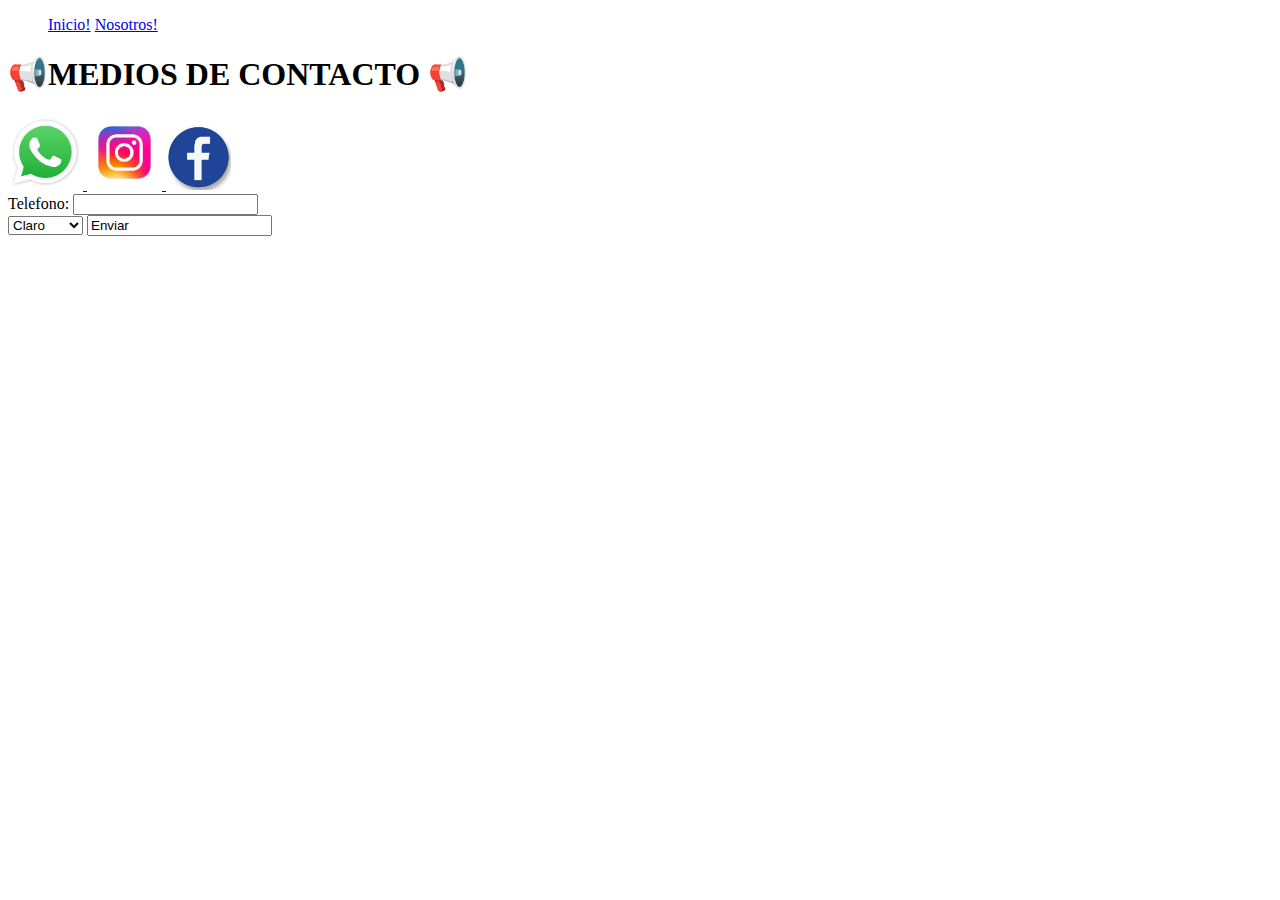
==== pages/contacto.html @ 341794b8 "modific del jueves 20-04 Form y barra nav" ====
<!DOCTYPE html>
<html lang="en">
<head>
    <meta charset="UTF-8">
    <meta http-equiv="X-UA-Compatible" content="IE=edge">
    <meta name="viewport" content="width=device-width, initial-scale=1.0">
    <title>MEDIOS DE CONTACTO </title>
    <nav>
        <ul>
            <span> <a href="../index.html"> Inicio!</a></span>
            <span> <a href="infopagina.html"> Nosotros!</a></span>
        </ul>
    </nav>
</head>
<body>
    <H1> 📢MEDIOS DE CONTACTO 📢</H1>
    <a href="https://web.whatsapp.com" target="_blank"> <img src="/img/contactowp.jpg"  Height="75" Width="75" alt="Whatsapp"/> </a>
    <a href="https://www.instagram.com/ventaslamiralejos/" target="_blank"> <img src="/img/contactoinsta.jpg"  Height="75" Width="75" alt="Instagram"/> </a>
    <a href="https://www.facebook.com/lamiralejosonline" target="_blank"> <img src="/img/contactoface.jpg"  Height="65" Width="65" alt="Facebook"/> </a>
    <form method="" action="">
        Telefono: <input type="text" name="Telefono">
    <br>
    <select name="Compañia" id="cia">
        <option value="claro"> Claro </option>
        <option value="personal"> Personal </option>
        <option value="Movistar"> Movistar </option>
    </select>
        <input type"submit" value="Enviar">
    </form>
</body>
</html>
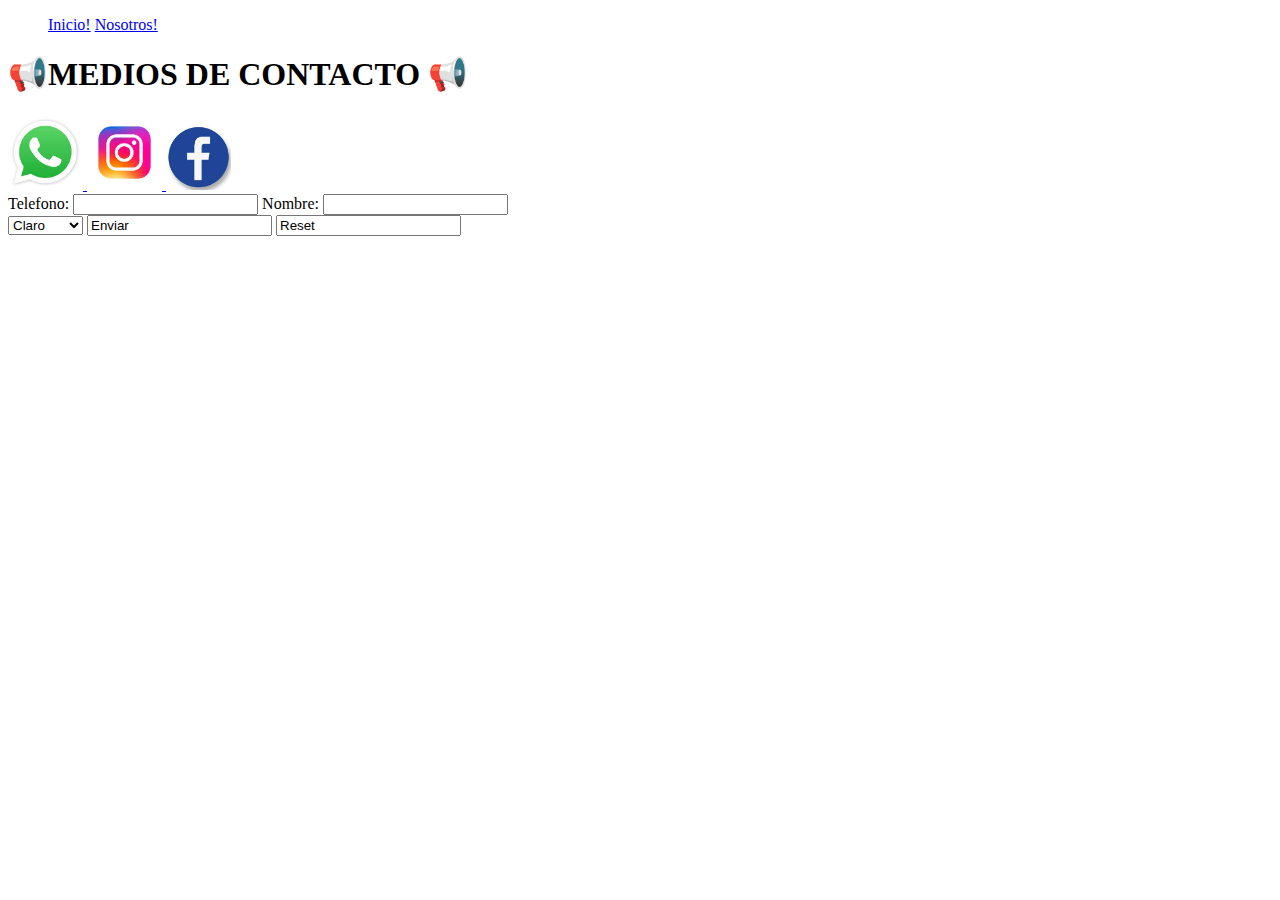
==== commit 26723f08: "modific del jueves 20-04 Form y barra nav max" ====
--- a/pages/contacto.html
+++ b/pages/contacto.html
@@ -18,7 +18,8 @@
     <a href="https://www.instagram.com/ventaslamiralejos/" target="_blank"> <img src="/img/contactoinsta.jpg"  Height="75" Width="75" alt="Instagram"/> </a>
     <a href="https://www.facebook.com/lamiralejosonline" target="_blank"> <img src="/img/contactoface.jpg"  Height="65" Width="65" alt="Facebook"/> </a>
     <form method="" action="">
-        Telefono: <input type="text" name="Telefono">
+        Telefono: <input type="text" name="Telefono" maxlength="10">
+        Nombre: <input type="text" name="nombre"maxlength"25">
     <br>
     <select name="Compañia" id="cia">
         <option value="claro"> Claro </option>
@@ -26,6 +27,7 @@
         <option value="Movistar"> Movistar </option>
     </select>
         <input type"submit" value="Enviar">
+        <input type"reset" value="Reset"> 
     </form>
 </body>
 </html>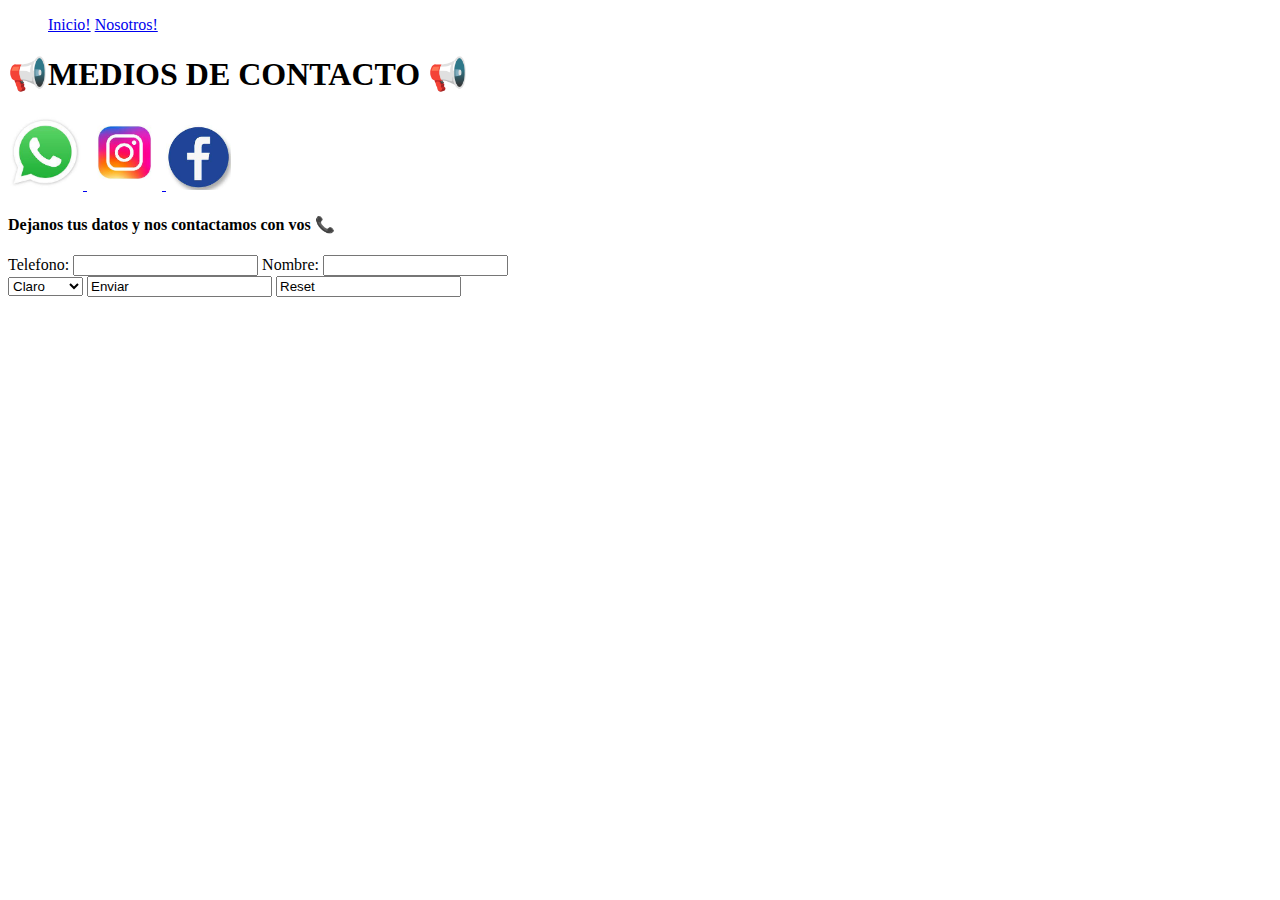
==== commit ec43e3ea: "modific del jueves 20-04 Form y barra nav max" ====
--- a/pages/contacto.html
+++ b/pages/contacto.html
@@ -17,6 +17,7 @@
     <a href="https://web.whatsapp.com" target="_blank"> <img src="/img/contactowp.jpg"  Height="75" Width="75" alt="Whatsapp"/> </a>
     <a href="https://www.instagram.com/ventaslamiralejos/" target="_blank"> <img src="/img/contactoinsta.jpg"  Height="75" Width="75" alt="Instagram"/> </a>
     <a href="https://www.facebook.com/lamiralejosonline" target="_blank"> <img src="/img/contactoface.jpg"  Height="65" Width="65" alt="Facebook"/> </a>
+    <h4> Dejanos tus datos y nos contactamos con vos 📞</h4>
     <form method="" action="">
         Telefono: <input type="text" name="Telefono" maxlength="10">
         Nombre: <input type="text" name="nombre"maxlength"25">
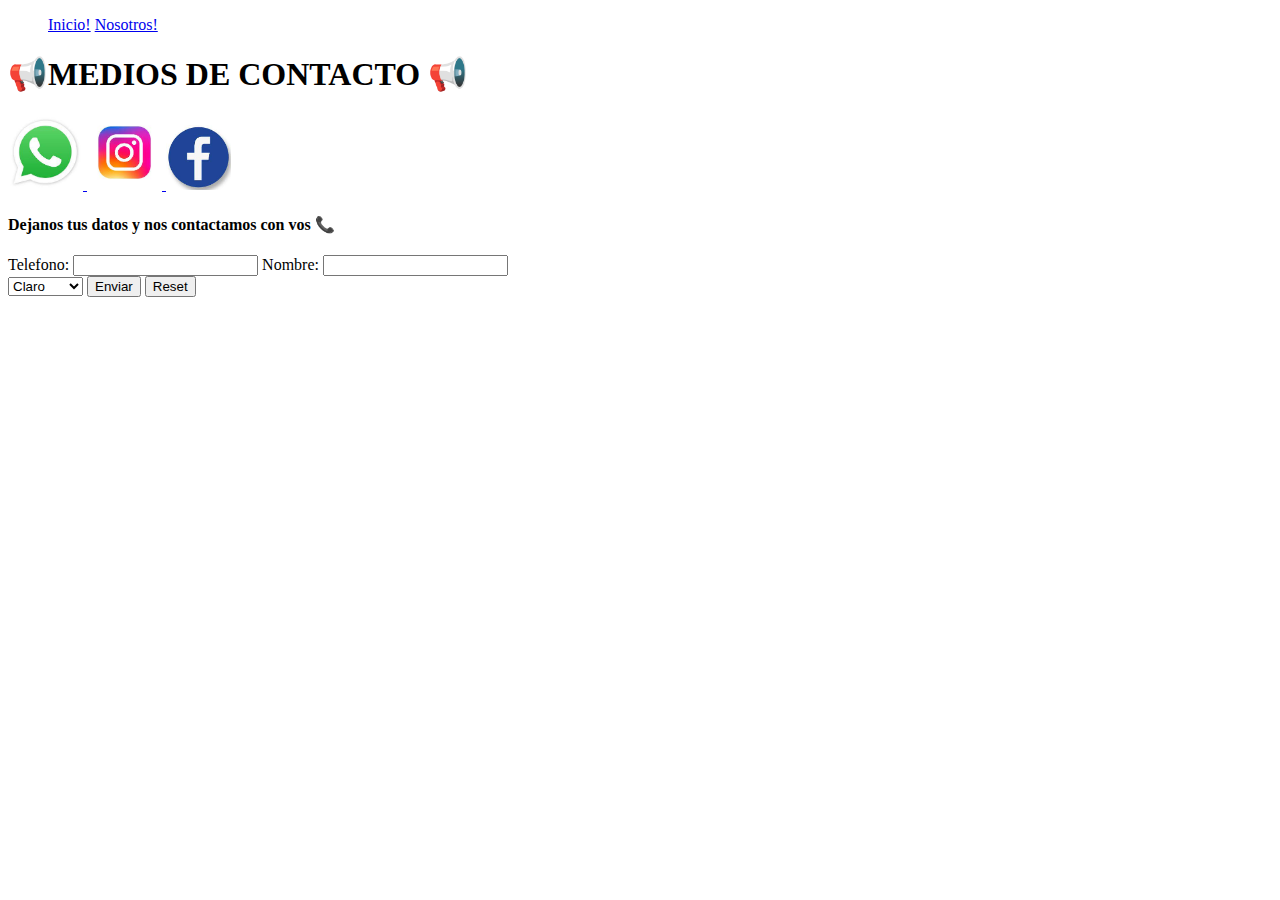
==== commit b9f63ce0: "modific del jueves 20-04 Form y barra nav max" ====
--- a/pages/contacto.html
+++ b/pages/contacto.html
@@ -27,8 +27,8 @@
         <option value="personal"> Personal </option>
         <option value="Movistar"> Movistar </option>
     </select>
-        <input type"submit" value="Enviar">
-        <input type"reset" value="Reset"> 
+        <input type="submit" value="Enviar">
+        <input type="reset" value="Reset"> 
     </form>
 </body>
 </html>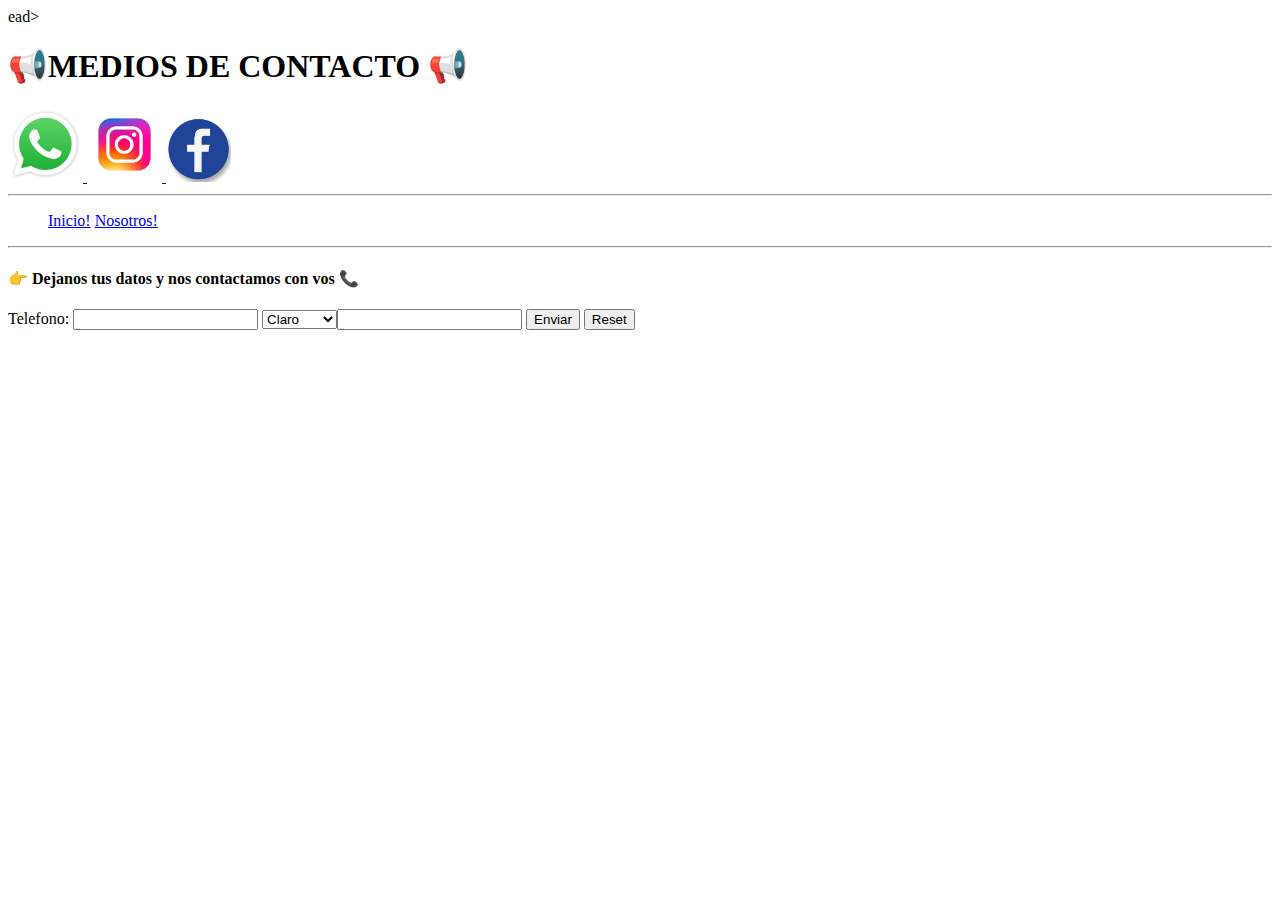
==== commit f9650e9f: "index modificado tabla formulario hiperv" ====
--- a/pages/contacto.html
+++ b/pages/contacto.html
@@ -5,27 +5,28 @@
     <meta http-equiv="X-UA-Compatible" content="IE=edge">
     <meta name="viewport" content="width=device-width, initial-scale=1.0">
     <title>MEDIOS DE CONTACTO </title>
+   ead>
+<body>
+    <H1> 📢MEDIOS DE CONTACTO 📢</H1>
+    <a href="https://web.whatsapp.com" target="_blank"> <img src="/img/contactowp.jpg"  Height="75" Width="75" alt="Whatsapp"/> </a>
+    <a href="https://www.instagram.com/ventaslamiralejos/" target="_blank"> <img src="/img/contactoinsta.jpg"  Height="75" Width="75" alt="Instagram"/> </a>
+    <a href="https://www.facebook.com/lamiralejosonline" target="_blank"> <img src="/img/contactoface.jpg"  Height="65" Width="65" alt="Facebook"/> </a>
+    <hr />
     <nav>
         <ul>
             <span> <a href="../index.html"> Inicio!</a></span>
             <span> <a href="infopagina.html"> Nosotros!</a></span>
         </ul>
     </nav>
-</head>
-<body>
-    <H1> 📢MEDIOS DE CONTACTO 📢</H1>
-    <a href="https://web.whatsapp.com" target="_blank"> <img src="/img/contactowp.jpg"  Height="75" Width="75" alt="Whatsapp"/> </a>
-    <a href="https://www.instagram.com/ventaslamiralejos/" target="_blank"> <img src="/img/contactoinsta.jpg"  Height="75" Width="75" alt="Instagram"/> </a>
-    <a href="https://www.facebook.com/lamiralejosonline" target="_blank"> <img src="/img/contactoface.jpg"  Height="65" Width="65" alt="Facebook"/> </a>
-    <h4> Dejanos tus datos y nos contactamos con vos 📞</h4>
+    <hr />
+    <h4> 👉 Dejanos tus datos y nos contactamos con vos 📞</h4>
     <form method="" action="">
         Telefono: <input type="text" name="Telefono" maxlength="10">
-        Nombre: <input type="text" name="nombre"maxlength"25">
-    <br>
-    <select name="Compañia" id="cia">
+        <select name="Compañia" id="cia">
         <option value="claro"> Claro </option>
         <option value="personal"> Personal </option>
         <option value="Movistar"> Movistar </option>
+        Nombre: <input type="text" name="nombre"maxlength"25">
     </select>
         <input type="submit" value="Enviar">
         <input type="reset" value="Reset"> 
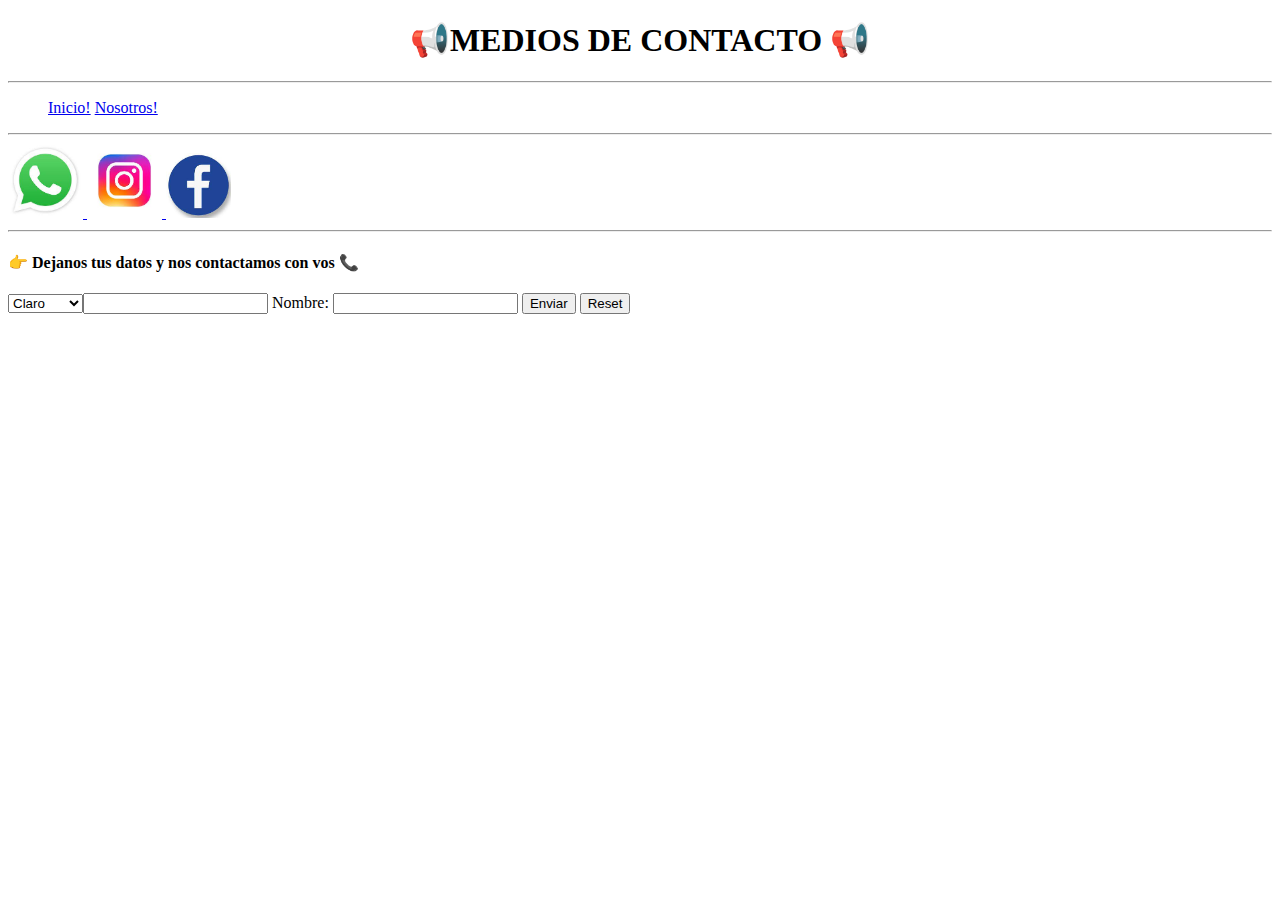
==== commit 8320e63c: "index modif en nosotros" ====
--- a/pages/contacto.html
+++ b/pages/contacto.html
@@ -5,12 +5,9 @@
     <meta http-equiv="X-UA-Compatible" content="IE=edge">
     <meta name="viewport" content="width=device-width, initial-scale=1.0">
     <title>MEDIOS DE CONTACTO </title>
-   ead>
+</head>
 <body>
-    <H1> 📢MEDIOS DE CONTACTO 📢</H1>
-    <a href="https://web.whatsapp.com" target="_blank"> <img src="/img/contactowp.jpg"  Height="75" Width="75" alt="Whatsapp"/> </a>
-    <a href="https://www.instagram.com/ventaslamiralejos/" target="_blank"> <img src="/img/contactoinsta.jpg"  Height="75" Width="75" alt="Instagram"/> </a>
-    <a href="https://www.facebook.com/lamiralejosonline" target="_blank"> <img src="/img/contactoface.jpg"  Height="65" Width="65" alt="Facebook"/> </a>
+    <H1 align="Center"> 📢MEDIOS DE CONTACTO 📢</H1>
     <hr />
     <nav>
         <ul>
@@ -19,14 +16,19 @@
         </ul>
     </nav>
     <hr />
+    <a href="https://web.whatsapp.com" target="_blank"> <img src="/img/contactowp.jpg"  Height="75" Width="75" alt="Whatsapp"/> </a>
+    <a href="https://www.instagram.com/ventaslamiralejos/" target="_blank"> <img src="/img/contactoinsta.jpg"  Height="75" Width="75" alt="Instagram"/> </a>
+    <a href="https://www.facebook.com/lamiralejosonline" target="_blank"> <img src="/img/contactoface.jpg"  Height="65" Width="65" alt="Facebook"/> </a>
+    <hr />
     <h4> 👉 Dejanos tus datos y nos contactamos con vos 📞</h4>
     <form method="" action="">
-        Telefono: <input type="text" name="Telefono" maxlength="10">
         <select name="Compañia" id="cia">
         <option value="claro"> Claro </option>
         <option value="personal"> Personal </option>
         <option value="Movistar"> Movistar </option>
-        Nombre: <input type="text" name="nombre"maxlength"25">
+        
+    Telefono<input type="text" name="Telefono" maxlength="10">
+    Nombre: <input type="text" name="nombre"maxlength"25">
     </select>
         <input type="submit" value="Enviar">
         <input type="reset" value="Reset"> 
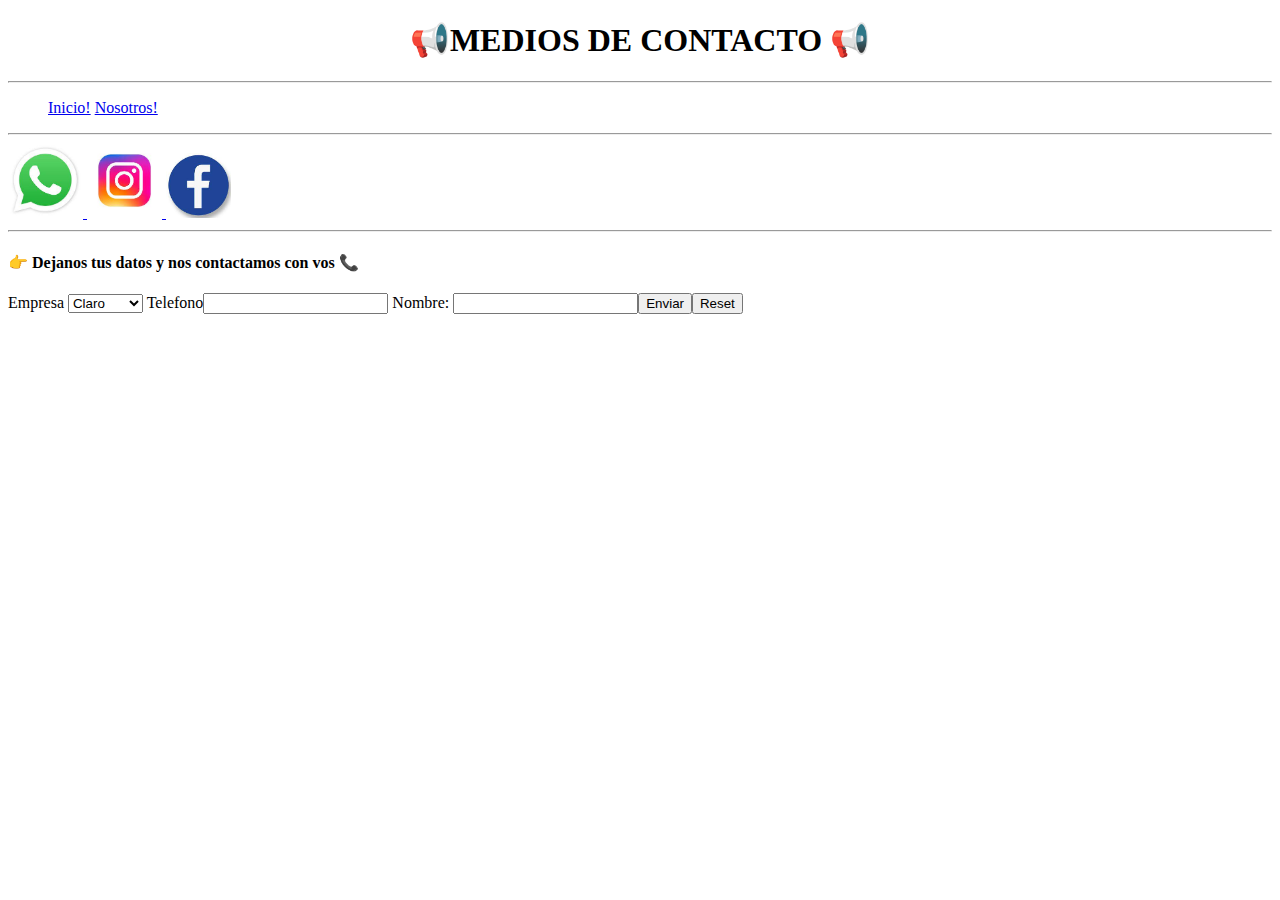
==== commit 6ea15eff: "modif form contacto" ====
--- a/pages/contacto.html
+++ b/pages/contacto.html
@@ -21,17 +21,25 @@
     <a href="https://www.facebook.com/lamiralejosonline" target="_blank"> <img src="/img/contactoface.jpg"  Height="65" Width="65" alt="Facebook"/> </a>
     <hr />
     <h4> 👉 Dejanos tus datos y nos contactamos con vos 📞</h4>
-    <form method="" action="">
-        <select name="Compañia" id="cia">
-        <option value="claro"> Claro </option>
-        <option value="personal"> Personal </option>
-        <option value="Movistar"> Movistar </option>
-        
-    Telefono<input type="text" name="Telefono" maxlength="10">
-    Nombre: <input type="text" name="nombre"maxlength"25">
-    </select>
-        <input type="submit" value="Enviar">
-        <input type="reset" value="Reset"> 
-    </form>
-</body>
+    <table>
+        <th>
+            <tr>
+                Empresa
+                <form method="" action="">
+                    <select name="Compañia" id="cia">
+                    <option value="claro"> Claro </option>
+                    <option value="personal"> Personal </option>
+                    <option value="Movistar"> Movistar </option>
+            </tr>
+            <tr> Telefono<input type="text" name="Telefono" maxlength="10"></tr>
+            <tr> Nombre: <input type="text" name="nombre"maxlength"25"></tr>
+            <tr> 
+                </select align="center">
+                <input type="submit" value="Enviar">
+                <input type="reset" value="Reset"> 
+            </form>
+            </tr>
+        </th>
+    </taBle>
+    </body>
 </html>